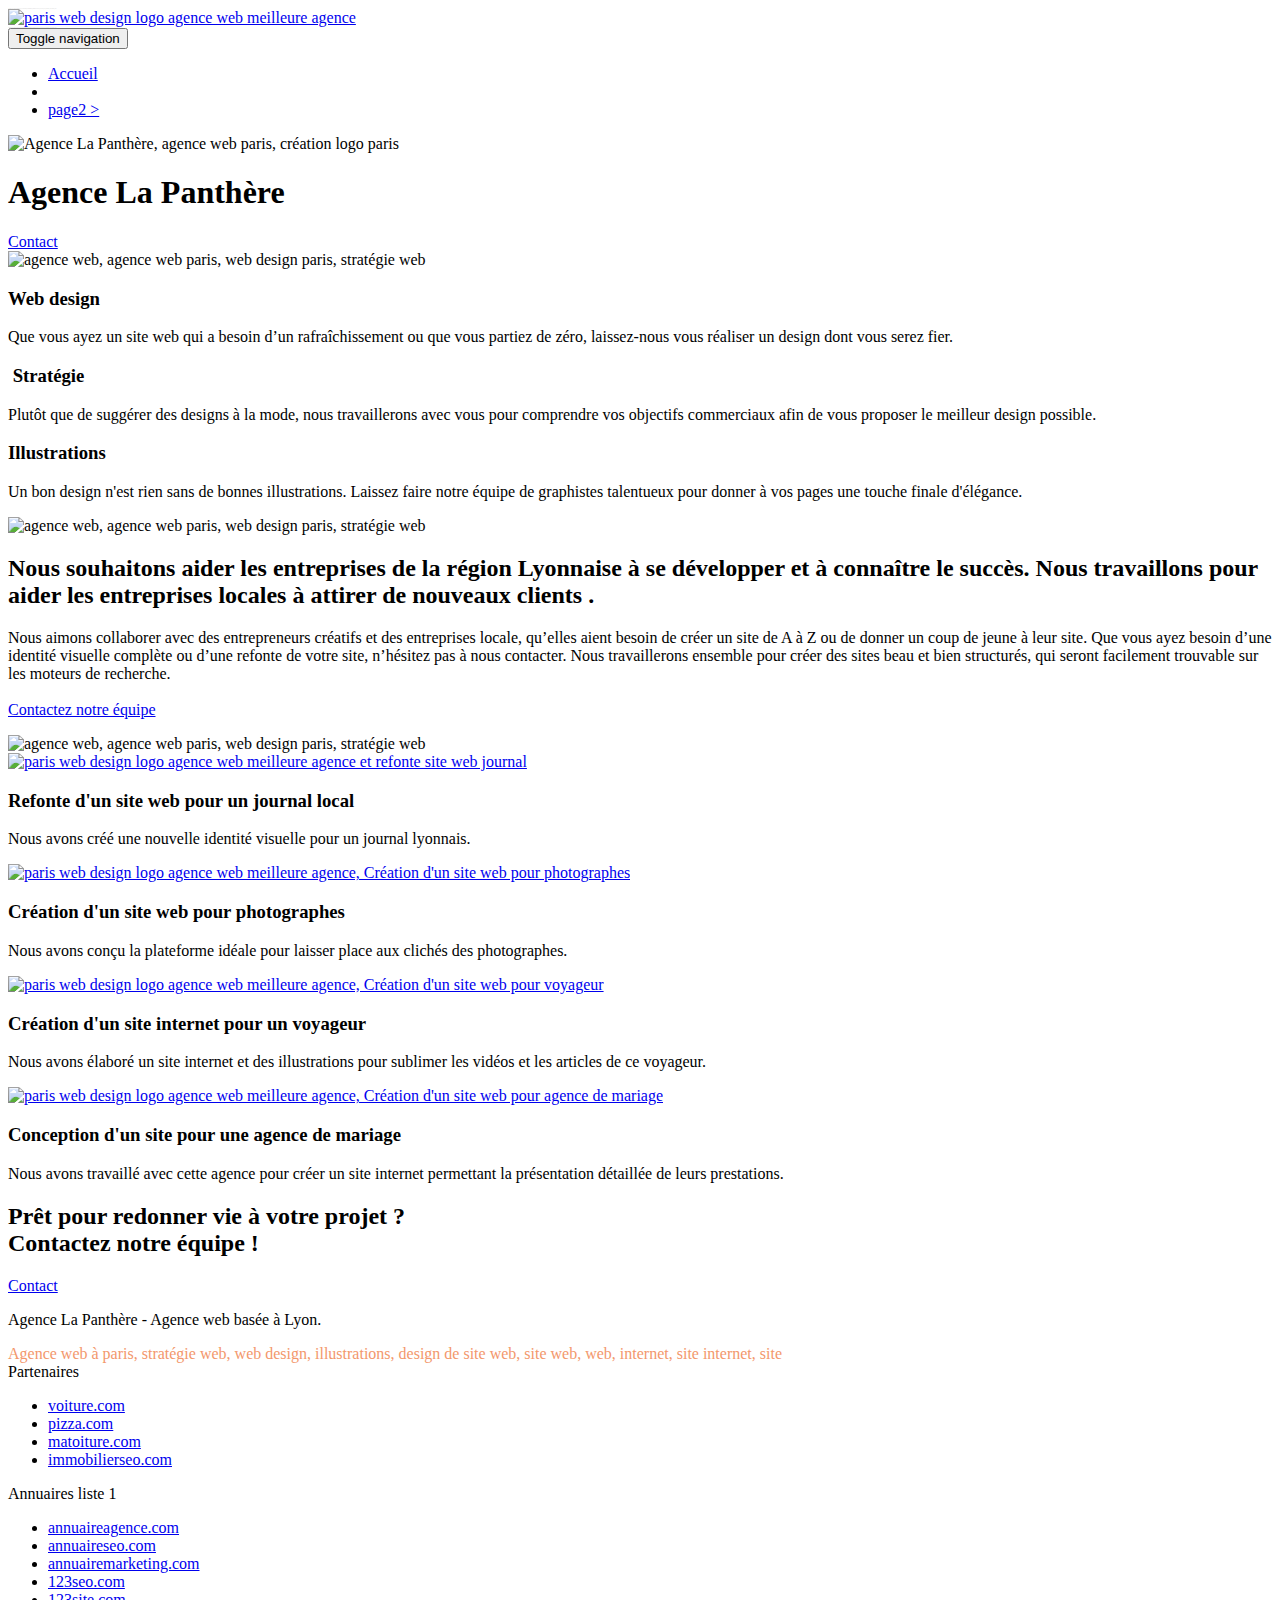
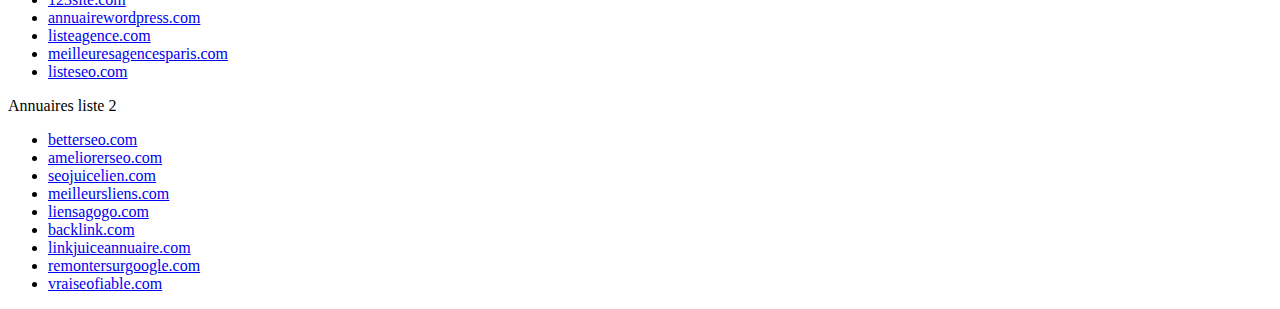
==== index.html @ ee10b7d1 "Modif Meta description" ====
<!doctype html>
<html lang="fr">

<head>
	<meta charset="utf-8">
	<meta name="viewport" content="width=device-width, initial-scale=1.0, viewport-fit=cover">
	<meta name="keywords"
		content="seo, google, site web, site internet, agence design paris, agence design, agence design,agence design,agence design,agence design,agence design,agence design,agence design,agence design">
	<title>Agence web design création site web
		à Lyon la panthère</title>
	<meta name="description"
		content="L’agence Web design La Panthère est une agence de communication visuelle située à Lyon. Notre clientèle est large du particulier aux professionnels. Nous réalisons tous vos supports de communication: logos création de site Web...">

	<link rel="shortcut icon" type="image/png" href="favicon.jpg">

	<link rel="stylesheet" type="text/css" href="./css/bootstrap.css">
	<link rel="stylesheet" type="text/css" href="style.css">
	<link rel="stylesheet" type="text/css" href="./css/font-awesome.css">
	<link rel="stylesheet" type="text/css" href="./css/et-line.css">


	<script src="./js/jquery-2.1.0.js"></script>
	<script src="./js/bootstrap.js"></script>
	<script src="./js/blocs.js"></script>
	<script src="./js/jquery.touchSwipe.js" defer></script>
	<script src="./js/gmaps.js"></script>




	<!-- Analytics -->

	<!-- Analytics END -->

</head>

<body>
	<!-- Principal conteneur -->
	<div class="page-container">

		<!-- bloc-0 -->
		<div class="bloc bgc-white l-bloc " id="bloc-0">
			<div class="container bloc-sm">

				<nav class="navbar row">
					<div class="navbar-header">
						<div class="keywords" style="color:#cccccc;font-size:1px;">Agence web à paris, stratégie web,
							web design, illustrations, design de site web, site web, web, internet, site internet, site
						</div>
						<a class="navbar-brand" href="index.html"><img src="img/agence-la-panthere-monochrome.svg"
								alt="paris web design logo agence web meilleure agence" height="40" /></a>
						<div class="keywords" style="color:#cccccc;font-size:1px;">Agence web à paris, stratégie web,
							web design, illustrations, design de site web, site web, web, internet, site internet, site
						</div>
						<button id="nav-toggle" type="button" class="ui-navbar-toggle navbar-toggle"
							data-toggle="collapse" data-target=".navbar-1">
							<span class="sr-only">Toggle navigation</span><span class="icon-bar"></span><span
								class="icon-bar"></span><span class="icon-bar"></span>
						</button>
					</div>
					<div class="collapse navbar-collapse navbar-1 special-dropdown-nav">
						<ul class="site-navigation nav navbar-nav">
							<li>
								<a href="index.html">Accueil</a>
							</li>
							<li>
							</li>
							<li>
								<a href="page2.html">page2 &gt;</a>
							</li>
						</ul>
					</div>
				</nav>
			</div>
		</div>
		<!-- bloc-0 END -->

		<!-- bloc-1-presentation -->
		<div class="bloc bgc-dark-slate-blue bg-banniere d-bloc bg-t-edge bloc-bg-texture texture-paper b-parallax"
			id="bloc-1-hero">
			<div class="container bloc-lg">
				<div class="row tight-width-whitespace">
					<div class="col-sm-12">
						<img src="img/logo.png" class="center-block image-resize-mode" width="100"
							alt="Agence La Panthère, agence web paris, création logo paris" />
						<h1 class="text-center hero-bloc-text tc-white ">
							Agence La Panthère
						</h1>
						<div class="text-center">
							<a href="page2.html" class="btn btn-lg btn-clean btn-rd cta-hero btn-atomic-tangerine"
								id="cta-hero">Contact</a>
						</div>
					</div>
				</div>
			</div>
		</div>
		<!-- bloc-1-presentation END -->

		<!-- bloc-2-services -->
		<div class="bloc bgc-white l-bloc" id="bloc-2-services">
			<div class="container bloc-md">
				<div class="row">
					<div class="col-sm-12 text-center">
						<img alt="agence web, agence web paris, web design paris, stratégie web" src="img/title.png" />
					</div>
				</div>
				<div class="row voffset-lg med-width-whitespace">
					<div class="col-sm-4">
						<div class="text-center">
							<span class="et-icon-browser sm-shadow icon-dark-slate-blue icons icon-lg"></span>
						</div>
						<h3 class="mg-md text-center">
							Web design
						</h3>
						<p class="text-center ">
							Que vous ayez un site web qui a besoin d&rsquo;un rafraîchissement ou que vous partiez de
							zéro, laissez-nous vous réaliser un design dont vous serez fier.
						</p>
					</div>
					<div class="col-sm-4">
						<div class="text-center">
							<span class="et-icon-presentation sm-shadow icon-dark-slate-blue icons icon-lg"></span>
						</div>
						<h3 class="mg-md text-center">
							&nbsp;Stratégie
						</h3>
						<p class="text-center ">
							Plutôt que de suggérer des designs à la mode, nous travaillerons avec vous pour comprendre
							vos objectifs commerciaux afin de vous proposer le meilleur design possible.<br>
						</p>
					</div>
					<div class="col-sm-4">
						<div class="text-center">
							<span class="et-icon-edit sm-shadow icon-dark-slate-blue icons icon-lg"></span>
						</div>
						<h3 class="mg-md text-center">
							Illustrations
						</h3>
						<p class="text-center ">
							Un bon design n'est rien sans de bonnes illustrations. Laissez faire notre équipe de
							graphistes talentueux pour donner à vos pages une touche finale d'élégance.
						</p>
					</div>
				</div>
				<div class="row voffset-lg voffset">
					<div class="col-xs-12 col-md-8 col-md-offset-2 text-center">
						<img alt="agence web, agence web paris, web design paris, stratégie web"
							src="img/citation.png" />

					</div>
				</div>
			</div>
		</div>
		<!-- bloc-2-services END -->

		<!-- bloc-3-what-i-do -->
		<div class="bloc tc-white bgc-atomic-tangerine bg-presentation d-bloc bloc-bg-texture texture-paper b-parallax"
			id="bloc-3-what-i-do">
			<div class="container bloc-lg">
				<div class="row tight-width-whitespace black-background">
					<div class="col-sm-12">
						<h2 class="mg-md text-center tc-white">
							Nous souhaitons aider les entreprises de la région Lyonnaise à se développer et à connaître
							le succès. Nous travaillons pour aider les entreprises locales à attirer de nouveaux clients
							.<br>
						</h2>
						<p class="text-center white">
							Nous aimons collaborer avec des entrepreneurs créatifs et des entreprises locale, qu’elles
							aient besoin de créer un site de A à Z ou de donner un coup de jeune à leur site. Que vous
							ayez besoin d’une identité visuelle complète ou d’une refonte de votre site, n’hésitez pas à
							nous contacter. Nous travaillerons ensemble pour créer des sites beau et bien structurés,
							qui seront facilement trouvable sur les moteurs de recherche. <br><br><a
								class="ltc-white bold-link" href="page2.html">Contactez notre équipe</a><br>
						</p>
					</div>
				</div>
			</div>
		</div>
		<!-- bloc-3-what-i-do END -->

		<!-- bloc-4-portfolio -->
		<div class="bloc bgc-white bg-lines-h2-bg bg-repeat l-bloc" id="bloc-4-portfolio">
			<div class="container bloc-lg">
				<div class="row">
					<div class="col-sm-12 text-center">
						<img alt="agence web, agence web paris, web design paris, stratégie web" src="img/title2.png" />
					</div>
				</div>
				<div class="row tight-width-whitespace portfolio-row">
					<div class="col-sm-6">
						<a href="#" data-lightbox="img/1.jpg" data-gallery-id="gallery-1"
							data-caption="Refonte d'un site web pour un journal local" data-frame="snapshot-lb"><img
								src="img/1.jpg"
								alt="paris web design logo agence web meilleure agence et refonte site web journal"
								class="img-responsive portfolio-thumb" /></a>
						<h3 class="mg-md text-center">
							Refonte d'un site web pour un journal local
						</h3>
						<p class="text-center">
							Nous avons créé une nouvelle identité visuelle pour un journal lyonnais.
						</p>
					</div>
					<div class="col-sm-6">
						<a href="#" data-lightbox="img/2.jpg" data-gallery-id="gallery-1"
							data-caption="Création d'un site web pour photographes" data-frame="snapshot-lb"><img
								src="img/2.jpg" class="img-responsive portfolio-thumb"
								alt="paris web design logo agence web meilleure agence, Création d'un site web pour photographes" /></a>
						<h3 class="mg-md text-center">
							Création d'un site web pour photographes
						</h3>
						<p class="text-center">
							Nous avons conçu la plateforme idéale pour laisser place aux clichés des photographes.
						</p>
					</div>
				</div>
				<div class="row tight-width-whitespace portfolio-row">
					<div class="col-sm-6">
						<a href="#" data-lightbox="img/3.bmp" data-gallery-id="gallery-1"
							data-caption="Création d'un site internet pour un voyageur" data-frame="snapshot-lb"><img
								src="img/3.bmp" class="img-responsive portfolio-thumb"
								alt="paris web design logo agence web meilleure agence, Création d'un site web pour voyageur" /></a>
						<h3 class="mg-md text-center">
							Création d'un site internet pour un voyageur
						</h3>
						<p class="text-center">
							Nous avons élaboré un site internet et des illustrations pour sublimer les vidéos et les
							articles de ce voyageur.
						</p>
					</div>
					<div class="col-sm-6">
						<a href="#" data-lightbox="img/4.bmp" data-gallery-id="gallery-1"
							data-caption="Conception d'un site pour une agence de mariage" data-frame="snapshot-lb"><img
								src="img/4.bmp" class="img-responsive portfolio-thumb"
								alt="paris web design logo agence web meilleure agence, Création d'un site web pour agence de mariage" /></a>
						<h3 class="mg-md text-center">
							Conception d'un site pour une agence de mariage
						</h3>
						<p class="text-center">
							Nous avons travaillé avec cette agence pour créer un site internet permettant la
							présentation détaillée de leurs prestations.
						</p>
					</div>
				</div>
			</div>
		</div>
		<!-- bloc-4-portfolio END -->

		<!-- bloc-5-cta -->
		<div class="bloc bgc-dark-slate-blue bg-banniere d-bloc bloc-bg-texture texture-paper" id="bloc-5-cta">
			<div class="container bloc-lg">
				<div class="row">
					<h2 class="mg-md text-center tc-white">
						Prêt pour redonner vie à votre projet ?<br>Contactez notre équipe !
					</h2>
					<div class="col-sm-12 text-center">
						<a href="page2.html"
							class="btn btn-atomic-tangerine btn-clean btn-rd btn-lg cta-hero">Contact</a>
					</div>
				</div>
			</div>
		</div>
		<!-- bloc-5-cta END -->

		<!-- Footer - bloc-8 -->
		<div class="bloc bgc-atomic-tangerine d-bloc" id="bloc-8">
			<div class="container bloc-sm">
				<div class="row">
					<div class="col-sm-12">
						<p class="text-center white">
							Agence La Panthère - Agence web basée à Lyon.<br>
						</p>
						<div class="row row-no-gutters social">
							<div class="col-sm-3">
								<div class="text-center">
									<a class="social" href="index.html"><span class="fa fa-twitter icon-md"></span></a>
								</div>
							</div>
							<div class="col-sm-3">
								<div class="text-center">
									<a class="social" href="index.html"><span class="fa fa-facebook icon-md"></span></a>
								</div>
							</div>
							<div class="col-sm-3">
								<div class="text-center">
									<a class="social" href="index.html"><span class="fa fa-dribbble icon-md"></span></a>
								</div>
							</div>
							<div class="col-sm-3">
								<div class="text-center">
									<a class="social" href="index.html"><span
											class="fa fa-instagram icon-md"></span></a>
								</div>
							</div>
							<div class="keywords" style="color:#F3976C;">Agence web à paris, stratégie web, web design,
								illustrations, design de site web, site web, web, internet, site internet, site</div>
						</div>
						<div class="row">
							<div class="col-sm-4">
								Partenaires
								<ul>
									<li><a href="voiture.com">voiture.com</a></li>
									<li><a href="pizza.com">pizza.com</a></li>
									<li><a href="matoiture.com">matoiture.com</a></li>
									<li><a href="immobilierseo.com">immobilierseo.com</a></li>
								</ul>
							</div>
							<div class="col-sm-4">
								Annuaires liste 1
								<ul>
									<li><a href="annuaireagence.com">annuaireagence.com</a></li>
									<li><a href="annuaireseo.com">annuaireseo.com</a></li>
									<li><a href="annuairemarketing.com">annuairemarketing.com</a></li>
									<li><a href="123seoture.com">123seo.com</a></li>
									<li><a href="123site.com">123site.com</a></li>
									<li><a href="annuairewordpress.com">annuairewordpress.com</a></li>
									<li><a href="listeagence.com">listeagence.com</a></li>
									<li><a href="meilleuresagencesparis.com">meilleuresagencesparis.com</a></li>
									<li><a href="listeseo.com">listeseo.com</a></li>
								</ul>
							</div>
							<div class="col-sm-4">
								Annuaires liste 2
								<ul>
									<li><a href="betterseo.com">betterseo.com</a></li>
									<li><a href="ameliorerseo.com">ameliorerseo.com</a></li>
									<li><a href="seojuicelien.com">seojuicelien.com</a></li>
									<li><a href="meilleursliens.com">meilleursliens.com</a></li>
									<li><a href="liensagogo.com">liensagogo.com</a></li>
									<li><a href="backlink.com">backlink.com</a></li>
									<li><a href="linkjuiceannuaire.com">linkjuiceannuaire.com</a></li>
									<li><a href="remontersurgoogle.com">remontersurgoogle.com</a></li>
									<li><a href="vraiseofiable.com">vraiseofiable.com</a></li>
								</ul>
							</div>
						</div>
					</div>
				</div>
			</div>
		</div>
		<!-- Footer - bloc-8 END -->

	</div>
	<!-- Principal conteneur END -->


</body>

</html>
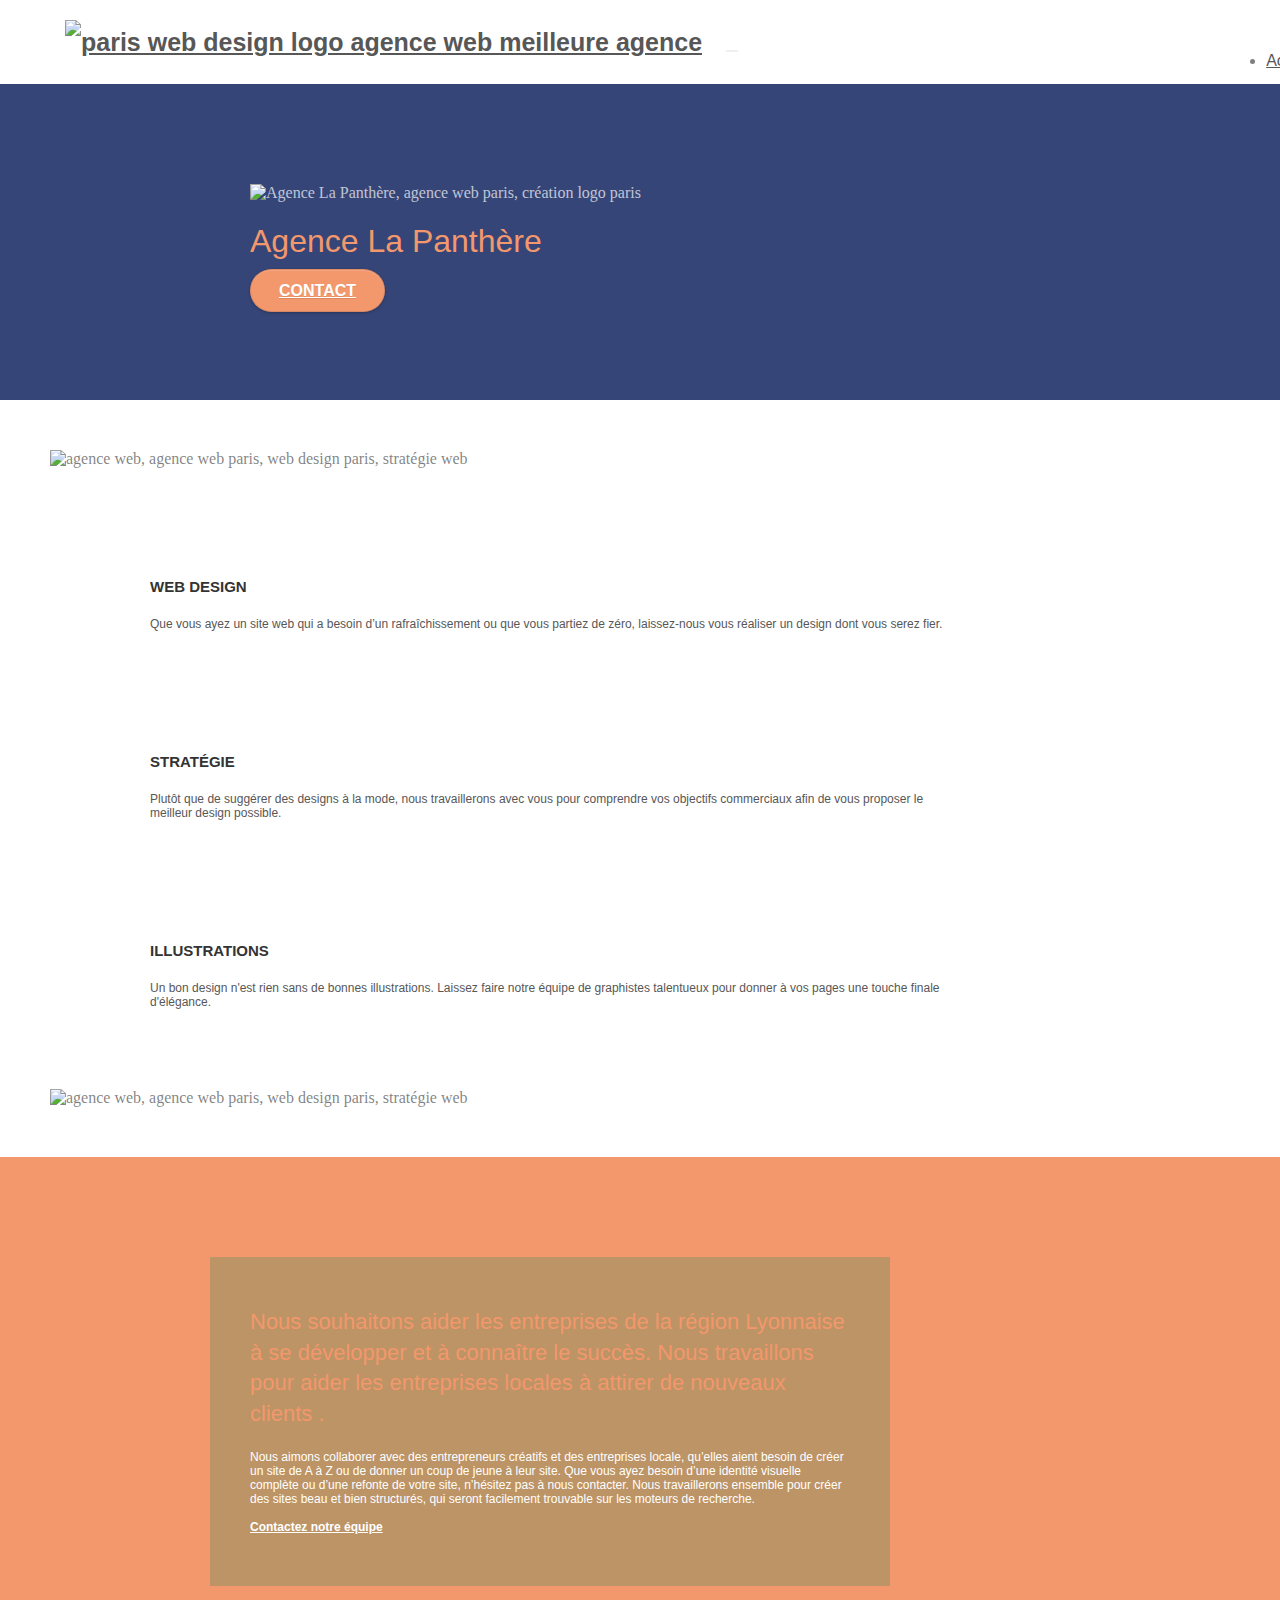
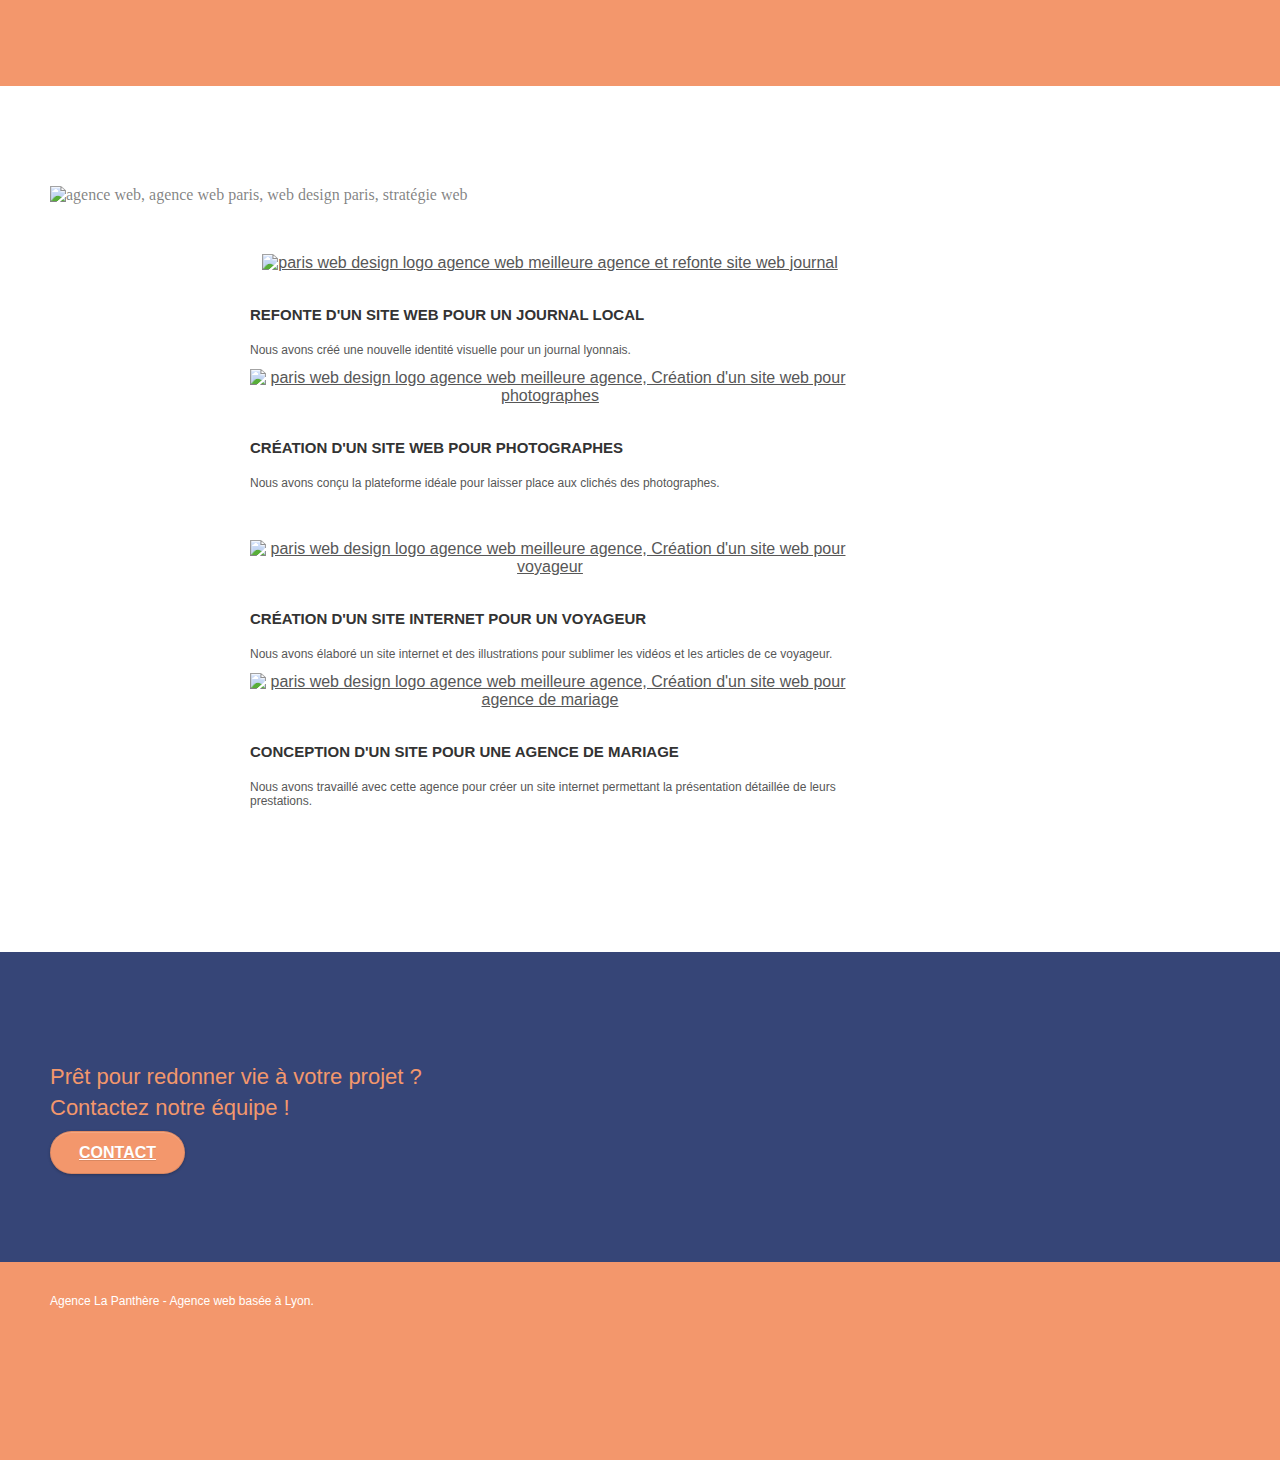
==== commit 0d03e9ac: "Supp Liens spammy dans Footer" ====
--- a/index.html
+++ b/index.html
@@ -4,12 +4,13 @@
 <head>
 	<meta charset="utf-8">
 	<meta name="viewport" content="width=device-width, initial-scale=1.0, viewport-fit=cover">
+	<meta name="robots" content="index, follow">
 	<meta name="keywords"
 		content="seo, google, site web, site internet, agence design paris, agence design, agence design,agence design,agence design,agence design,agence design,agence design,agence design,agence design">
 	<title>Agence web design création site web
 		à Lyon la panthère</title>
 	<meta name="description"
-		content="L’agence Web design La Panthère est une agence de communication visuelle située à Lyon. Notre clientèle est large du particulier aux professionnels. Nous réalisons tous vos supports de communication: logos création de site Web...">
+		content="L’agence Web design La Panthère est une agence de communication visuelle située à Lyon. Notre clientèle s’étend du particulier au professionnel. Nous réalisons tous vos supports de communication: logos, création de site Web...">
 
 	<link rel="shortcut icon" type="image/png" href="favicon.jpg">
 
@@ -44,14 +45,10 @@
 
 				<nav class="navbar row">
 					<div class="navbar-header">
-						<div class="keywords" style="color:#cccccc;font-size:1px;">Agence web à paris, stratégie web,
-							web design, illustrations, design de site web, site web, web, internet, site internet, site
-						</div>
+
 						<a class="navbar-brand" href="index.html"><img src="img/agence-la-panthere-monochrome.svg"
 								alt="paris web design logo agence web meilleure agence" height="40" /></a>
-						<div class="keywords" style="color:#cccccc;font-size:1px;">Agence web à paris, stratégie web,
-							web design, illustrations, design de site web, site web, web, internet, site internet, site
-						</div>
+
 						<button id="nav-toggle" type="button" class="ui-navbar-toggle navbar-toggle"
 							data-toggle="collapse" data-target=".navbar-1">
 							<span class="sr-only">Toggle navigation</span><span class="icon-bar"></span><span
@@ -81,7 +78,7 @@
 			<div class="container bloc-lg">
 				<div class="row tight-width-whitespace">
 					<div class="col-sm-12">
-						<img src="img/logo.png" class="center-block image-resize-mode" width="100"
+						<img src="img/logo.webp" class="center-block image-resize-mode" width="100"
 							alt="Agence La Panthère, agence web paris, création logo paris" />
 						<h1 class="text-center hero-bloc-text tc-white ">
 							Agence La Panthère
@@ -109,9 +106,9 @@
 						<div class="text-center">
 							<span class="et-icon-browser sm-shadow icon-dark-slate-blue icons icon-lg"></span>
 						</div>
-						<h3 class="mg-md text-center">
+						<h2 class="mg-md text-center">
 							Web design
-						</h3>
+						</h2>
 						<p class="text-center ">
 							Que vous ayez un site web qui a besoin d&rsquo;un rafraîchissement ou que vous partiez de
 							zéro, laissez-nous vous réaliser un design dont vous serez fier.
@@ -121,9 +118,9 @@
 						<div class="text-center">
 							<span class="et-icon-presentation sm-shadow icon-dark-slate-blue icons icon-lg"></span>
 						</div>
-						<h3 class="mg-md text-center">
-							&nbsp;Stratégie
-						</h3>
+						<h2 class="mg-md text-center">
+							Stratégie
+						</h2>
 						<p class="text-center ">
 							Plutôt que de suggérer des designs à la mode, nous travaillerons avec vous pour comprendre
 							vos objectifs commerciaux afin de vous proposer le meilleur design possible.<br>
@@ -133,9 +130,9 @@
 						<div class="text-center">
 							<span class="et-icon-edit sm-shadow icon-dark-slate-blue icons icon-lg"></span>
 						</div>
-						<h3 class="mg-md text-center">
+						<h2 class="mg-md text-center">
 							Illustrations
-						</h3>
+						</h2>
 						<p class="text-center ">
 							Un bon design n'est rien sans de bonnes illustrations. Laissez faire notre équipe de
 							graphistes talentueux pour donner à vos pages une touche finale d'élégance.
@@ -188,9 +185,9 @@
 				</div>
 				<div class="row tight-width-whitespace portfolio-row">
 					<div class="col-sm-6">
-						<a href="#" data-lightbox="img/1.jpg" data-gallery-id="gallery-1"
+						<a href="#" data-lightbox="img/1.webp" data-gallery-id="gallery-1"
 							data-caption="Refonte d'un site web pour un journal local" data-frame="snapshot-lb"><img
-								src="img/1.jpg"
+								src="img/1.webp"
 								alt="paris web design logo agence web meilleure agence et refonte site web journal"
 								class="img-responsive portfolio-thumb" /></a>
 						<h3 class="mg-md text-center">
@@ -201,9 +198,9 @@
 						</p>
 					</div>
 					<div class="col-sm-6">
-						<a href="#" data-lightbox="img/2.jpg" data-gallery-id="gallery-1"
+						<a href="#" data-lightbox="img/2.webp" data-gallery-id="gallery-1"
 							data-caption="Création d'un site web pour photographes" data-frame="snapshot-lb"><img
-								src="img/2.jpg" class="img-responsive portfolio-thumb"
+								src="img/2.webp" class="img-responsive portfolio-thumb"
 								alt="paris web design logo agence web meilleure agence, Création d'un site web pour photographes" /></a>
 						<h3 class="mg-md text-center">
 							Création d'un site web pour photographes
@@ -215,9 +212,9 @@
 				</div>
 				<div class="row tight-width-whitespace portfolio-row">
 					<div class="col-sm-6">
-						<a href="#" data-lightbox="img/3.bmp" data-gallery-id="gallery-1"
+						<a href="#" data-lightbox="img/3.webp" data-gallery-id="gallery-1"
 							data-caption="Création d'un site internet pour un voyageur" data-frame="snapshot-lb"><img
-								src="img/3.bmp" class="img-responsive portfolio-thumb"
+								src="img/3.webp" class="img-responsive portfolio-thumb"
 								alt="paris web design logo agence web meilleure agence, Création d'un site web pour voyageur" /></a>
 						<h3 class="mg-md text-center">
 							Création d'un site internet pour un voyageur
@@ -228,9 +225,9 @@
 						</p>
 					</div>
 					<div class="col-sm-6">
-						<a href="#" data-lightbox="img/4.bmp" data-gallery-id="gallery-1"
+						<a href="#" data-lightbox="img/4.webp" data-gallery-id="gallery-1"
 							data-caption="Conception d'un site pour une agence de mariage" data-frame="snapshot-lb"><img
-								src="img/4.bmp" class="img-responsive portfolio-thumb"
+								src="img/4.webp" class="img-responsive portfolio-thumb"
 								alt="paris web design logo agence web meilleure agence, Création d'un site web pour agence de mariage" /></a>
 						<h3 class="mg-md text-center">
 							Conception d'un site pour une agence de mariage
@@ -291,48 +288,9 @@
 											class="fa fa-instagram icon-md"></span></a>
 								</div>
 							</div>
-							<div class="keywords" style="color:#F3976C;">Agence web à paris, stratégie web, web design,
-								illustrations, design de site web, site web, web, internet, site internet, site</div>
-						</div>
-						<div class="row">
-							<div class="col-sm-4">
-								Partenaires
-								<ul>
-									<li><a href="voiture.com">voiture.com</a></li>
-									<li><a href="pizza.com">pizza.com</a></li>
-									<li><a href="matoiture.com">matoiture.com</a></li>
-									<li><a href="immobilierseo.com">immobilierseo.com</a></li>
-								</ul>
-							</div>
-							<div class="col-sm-4">
-								Annuaires liste 1
-								<ul>
-									<li><a href="annuaireagence.com">annuaireagence.com</a></li>
-									<li><a href="annuaireseo.com">annuaireseo.com</a></li>
-									<li><a href="annuairemarketing.com">annuairemarketing.com</a></li>
-									<li><a href="123seoture.com">123seo.com</a></li>
-									<li><a href="123site.com">123site.com</a></li>
-									<li><a href="annuairewordpress.com">annuairewordpress.com</a></li>
-									<li><a href="listeagence.com">listeagence.com</a></li>
-									<li><a href="meilleuresagencesparis.com">meilleuresagencesparis.com</a></li>
-									<li><a href="listeseo.com">listeseo.com</a></li>
-								</ul>
-							</div>
-							<div class="col-sm-4">
-								Annuaires liste 2
-								<ul>
-									<li><a href="betterseo.com">betterseo.com</a></li>
-									<li><a href="ameliorerseo.com">ameliorerseo.com</a></li>
-									<li><a href="seojuicelien.com">seojuicelien.com</a></li>
-									<li><a href="meilleursliens.com">meilleursliens.com</a></li>
-									<li><a href="liensagogo.com">liensagogo.com</a></li>
-									<li><a href="backlink.com">backlink.com</a></li>
-									<li><a href="linkjuiceannuaire.com">linkjuiceannuaire.com</a></li>
-									<li><a href="remontersurgoogle.com">remontersurgoogle.com</a></li>
-									<li><a href="vraiseofiable.com">vraiseofiable.com</a></li>
-								</ul>
-							</div>
-						</div>
+
+						</div>
+
 					</div>
 				</div>
 			</div>
--- a/style.css
+++ b/style.css
@@ -0,0 +1,1092 @@
+body {
+    margin: 0;
+    padding: 0;
+    background: #FFF;
+    overflow-x: hidden;
+    -webkit-font-smoothing: antialiased;
+    -moz-osx-font-smoothing: grayscale;
+}
+
+a,
+button {
+    transition: all .3s ease-in-out;
+    outline: none !important;
+}
+
+a:hover {
+    text-decoration: none;
+    cursor: pointer;
+}
+
+#page-loading-blocs-notifaction {
+    position: fixed;
+    top: 0;
+    bottom: 0;
+    width: 100%;
+    z-index: 100000;
+    background: #FFFFFF url("img/pageload-spinner.gif") no-repeat center center;
+}
+
+.bloc {
+    width: 100%;
+    clear: both;
+    background: 50% 50% no-repeat;
+    padding: 0 50px;
+    -webkit-background-size: cover;
+    -moz-background-size: cover;
+    -o-background-size: cover;
+    background-size: cover;
+    position: relative;
+}
+
+.bloc .container {
+    padding-left: 0;
+    padding-right: 0;
+}
+
+.bloc-lg {
+    padding: 100px 50px;
+}
+
+.bloc-md {
+    padding: 50px;
+}
+
+.bloc-sm {
+    padding: 20px 50px;
+}
+
+.bg-center,
+.bg-l-edge,
+.bg-r-edge,
+.bg-t-edge,
+.bg-b-edge,
+.bg-tl-edge,
+.bg-bl-edge,
+.bg-tr-edge,
+.bg-br-edge,
+.bg-repeat {
+    -webkit-background-size: auto !important;
+    -moz-background-size: auto !important;
+    -o-background-size: auto !important;
+    background-size: auto !important;
+}
+
+.bg-repeat {
+    background: repeat;
+}
+
+.bg-t-edge {
+    background: top no-repeat;
+}
+
+.bloc-bg-texture::before {
+    content: "";
+    background-size: 2px 2px;
+    position: absolute;
+    top: 0;
+    bottom: 0;
+    left: 0;
+    right: 0;
+}
+
+.texture-paper::before {
+    background: url("img/texture-paper.png");
+    background-size: 280px 280px;
+}
+
+.b-parallax {
+    background-attachment: fixed;
+}
+
+.d-bloc {
+    color: rgba(255, 255, 255, .7);
+}
+
+.d-bloc button:hover {
+    color: rgba(255, 255, 255, .9);
+}
+
+.d-bloc .icon-round,
+.d-bloc .icon-square,
+.d-bloc .icon-rounded,
+.d-bloc .icon-semi-rounded-a,
+.d-bloc .icon-semi-rounded-b {
+    border-color: rgba(255, 255, 255, .9);
+}
+
+.d-bloc .divider-h span {
+    border-color: rgba(255, 255, 255, .2);
+}
+
+.d-bloc .a-btn,
+.d-bloc .navbar a,
+.d-bloc .navbar-brand,
+.d-bloc a .icon-sm,
+.d-bloc a .icon-md,
+.d-bloc a .icon-lg,
+.d-bloc a .icon-xl,
+.d-bloc h1 a,
+.d-bloc h2 a,
+.d-bloc h3 a,
+.d-bloc h4 a,
+.d-bloc h5 a,
+.d-bloc h6 a,
+.d-bloc p a {
+    color: rgba(255, 255, 255, .6);
+}
+
+.d-bloc .a-btn:hover,
+.d-bloc .navbar a:hover,
+.d-bloc .navbar-brand:hover,
+.d-bloc a:hover .icon-sm,
+.d-bloc a:hover .icon-md,
+.d-bloc a:hover .icon-lg,
+.d-bloc a:hover .icon-xl,
+.d-bloc h1 a:hover,
+.d-bloc h2 a:hover,
+.d-bloc h3 a:hover,
+.d-bloc h4 a:hover,
+.d-bloc h5 a:hover,
+.d-bloc h6 a:hover,
+.d-bloc p a:hover {
+    color: rgba(255, 255, 255, 1);
+}
+
+.d-bloc .navbar-toggle .icon-bar {
+    background: rgba(255, 255, 255, 1);
+}
+
+.d-bloc .btn-wire,
+.d-bloc .btn-wire:hover {
+    color: rgba(255, 255, 255, 1);
+    border-color: rgba(255, 255, 255, 1);
+}
+
+.d-bloc .panel {
+    color: rgba(0, 0, 0, .5);
+}
+
+.d-bloc .panel button:hover {
+    color: rgba(0, 0, 0, .7);
+}
+
+.d-bloc .panel icon {
+    border-color: rgba(0, 0, 0, .7);
+}
+
+.d-bloc .panel .divider-h span {
+    border-color: rgba(0, 0, 0, .1);
+}
+
+.d-bloc .panel .a-btn {
+    color: rgba(0, 0, 0, .6);
+}
+
+.d-bloc .panel .a-btn:hover {
+    color: rgba(0, 0, 0, 1);
+}
+
+.d-bloc .panel .btn-wire,
+.d-bloc .panel .btn-wire:hover {
+    color: rgba(0, 0, 0, .7);
+    border-color: rgba(0, 0, 0, .3);
+}
+
+.d-bloc .panel,
+.l-bloc {
+    color: rgba(0, 0, 0, .5);
+}
+
+.d-bloc .panel button:hover,
+.l-bloc button:hover {
+    color: rgba(0, 0, 0, .7);
+}
+
+.l-bloc .icon-round,
+.l-bloc .icon-square,
+.l-bloc .icon-rounded,
+.l-bloc .icon-semi-rounded-a,
+.l-bloc .icon-semi-rounded-b {
+    border-color: rgba(0, 0, 0, .7);
+}
+
+.d-bloc .panel .divider-h span,
+.l-bloc .divider-h span {
+    border-color: rgba(0, 0, 0, .1);
+}
+
+.d-bloc .panel .a-btn,
+.l-bloc .a-btn,
+.l-bloc .navbar a,
+.l-bloc .navbar-brand,
+.l-bloc a .icon-sm,
+.l-bloc a .icon-md,
+.l-bloc a .icon-lg,
+.l-bloc a .icon-xl,
+.l-bloc h1 a,
+.l-bloc h2 a,
+.l-bloc h3 a,
+.l-bloc h4 a,
+.l-bloc h5 a,
+.l-bloc h6 a,
+.l-bloc p a {
+    color: rgba(0, 0, 0, .6);
+}
+
+.d-bloc .panel .a-btn:hover,
+.l-bloc .a-btn:hover,
+.l-bloc .navbar a:hover,
+.l-bloc .navbar-brand:hover,
+.l-bloc a:hover .icon-sm,
+.l-bloc a:hover .icon-md,
+.l-bloc a:hover .icon-lg,
+.l-bloc a:hover .icon-xl,
+.l-bloc h1 a:hover,
+.l-bloc h2 a:hover,
+.l-bloc h3 a:hover,
+.l-bloc h4 a:hover,
+.l-bloc h5 a:hover,
+.l-bloc h6 a:hover,
+.l-bloc p a:hover {
+    color: rgba(0, 0, 0, 1);
+}
+
+.l-bloc .navbar-toggle .icon-bar {
+    color: rgba(0, 0, 0, .6);
+}
+
+.d-bloc .panel .btn-wire,
+.d-bloc .panel .btn-wire:hover,
+.l-bloc .btn-wire,
+.l-bloc .btn-wire:hover {
+    color: rgba(0, 0, 0, .7);
+    border-color: rgba(0, 0, 0, .3);
+}
+
+.voffset {
+    margin-top: 30px;
+}
+
+.voffset-lg {
+    margin-top: 80px;
+}
+
+.row-no-gutters {
+    margin-right: 0;
+    margin-left: 0;
+}
+
+.row.row-no-gutters>[class^="col-"],
+.row.row-no-gutters>[class*=" col-"] {
+    padding-right: 0;
+    padding-left: 0;
+}
+
+#bloc-1-hero h1 {
+    font-size: 32px;
+}
+
+.navbar {
+    margin-bottom: 0;
+    z-index: 1;
+}
+
+.navbar-brand {
+    height: auto;
+    padding: 3px 15px;
+    font-size: 25px;
+    font-weight: normal;
+    font-weight: 600;
+    line-height: 44px;
+}
+
+.navbar-brand img {
+    max-height: 200px;
+    margin: 0 5px 0 0;
+    display: inline;
+}
+
+.navbar-brand img[src$=svg] {
+    min-width: 100px;
+}
+
+.nav-center .navbar-brand img {
+    margin: 0;
+}
+
+.navbar .nav {
+    padding-top: 2px;
+    margin-right: -16px;
+    float: right;
+    z-index: 1;
+}
+
+.nav>li {
+    float: left;
+    margin-top: 4px;
+    font-size: 16px;
+}
+
+.navbar-nav .open .dropdown-menu>li>a {
+    text-align: inherit;
+}
+
+.nav>li a:hover,
+.nav>li a:focus {
+    background: transparent;
+}
+
+.navbar-toggle {
+    margin: 10px 10px 0 0;
+    border: 0px;
+}
+
+.navbar-toggle:hover {
+    background: transparent !important;
+}
+
+.navbar-toggle .icon-bar {
+    background-color: rgba(0, 0, 0, .5);
+    width: 26px;
+}
+
+.nav-invert .navbar .nav {
+    float: left;
+}
+
+.nav-invert .navbar-header,
+.nav-invert .navbar-brand {
+    float: right;
+    position: relative;
+    z-index: 2;
+}
+
+@media (min-width: 768px) {
+    .site-navigation {
+        position: absolute;
+        top: 50%;
+        right: 20px;
+        transform: translate(0, -50%);
+        -webkit-transform: translateY(-50%);
+    }
+
+    .nav>li .dropdown-menu a,
+    .nav>li .dropdown-menu a:hover {
+        color: #484848;
+    }
+
+    .nav-invert .site-navigation {
+        left: 0;
+        right: 0;
+    }
+
+    .nav-center {
+        text-align: center;
+    }
+
+    .nav-center .navbar-header {
+        width: 100%;
+    }
+
+    .nav-center .navbar-header,
+    .nav-center .navbar-brand,
+    .nav-center .nav>li {
+        float: none;
+        display: inline-block;
+    }
+
+    .nav-center .site-navigation {
+        position: relative;
+        width: 100%;
+        right: 0;
+        margin-right: 0px;
+        margin-top: 20px;
+    }
+
+    .nav-center.mini-nav .navbar-toggle {
+        float: none;
+        margin: 10px auto 0;
+    }
+}
+
+.nav>li>.dropdown a {
+    background: none !important;
+    display: block;
+    padding: 14px 15px;
+}
+
+nav .caret {
+    margin: 0 5px;
+}
+
+.dropdown-menu .dropdown-menu {
+    top: -8px;
+    left: 100%;
+}
+
+.dropdown-menu .dropmenu-flow-right {
+    top: 100%;
+    left: 0;
+    margin-left: -1px;
+    border-top-left-radius: 0;
+    border-top-right-radius: 0;
+}
+
+.dropdown-menu .dropdown span {
+    border: 4px solid black;
+    border-top-color: transparent;
+    border-right-color: transparent;
+    border-bottom-color: transparent;
+    margin: 6px -5px 0 0 !important;
+    float: right;
+}
+
+.mg-md {
+    margin-top: 10px;
+    margin-bottom: 20px;
+}
+
+.mg-lg {
+    margin-top: 10px;
+    margin-bottom: 40px;
+}
+
+.btn {
+    margin: 0 5px 5px 0;
+}
+
+.btn.pull-right {
+    margin: 0 0 5px 5px;
+}
+
+.btn-d,
+.btn-d:hover,
+.btn-d:focus {
+    color: #FFF;
+    background: rgba(0, 0, 0, .3);
+}
+
+button {
+    outline: none !important;
+}
+
+.btn-rd {
+    border-radius: 40px;
+}
+
+.btn-clean {
+    border: 1px solid rgba(0, 0, 0, .08);
+    border-bottom-color: rgba(0, 0, 0, .1);
+    text-shadow: 0 1px 0 rgba(0, 0, 1, .1);
+    box-shadow: 0 1px 3px rgba(0, 0, 1, .25), inset 0 1px 0 0 rgba(255, 255, 255, .15);
+}
+
+.icon-md {
+    font-size: 30px !important;
+}
+
+.icon-lg {
+    font-size: 60px !important;
+}
+
+.sm-shadow {
+    text-shadow: 0 1px 2px rgba(0, 0, 0, .3);
+}
+
+.panel-sq,
+.panel-sq .panel-heading,
+.panel-sq .panel-footer {
+    border-radius: 0;
+}
+
+.panel-rd {
+    border-radius: 30px;
+}
+
+.panel-rd .panel-heading {
+    border-radius: 29px 29px 0 0;
+}
+
+.panel-rd .panel-footer {
+    border-radius: 0 0 29px 29px;
+}
+
+.form-control {
+    border-color: rgba(0, 0, 0, .1);
+    box-shadow: none;
+}
+
+.scrollToTop {
+    width: 40px;
+    height: 40px;
+    position: fixed;
+    bottom: 20px;
+    right: 20px;
+    opacity: 0;
+    z-index: 500;
+    transition: all .3s ease-in-out;
+}
+
+.scrollToTop span {
+    margin-top: 6px;
+}
+
+.showScrollTop {
+    font-size: 14px;
+    opacity: 1;
+}
+
+a[data-lightbox] {
+    position: relative;
+    display: block;
+    text-align: center;
+}
+
+a[data-lightbox]:hover::before {
+    content: "+";
+    font-family: "HelveticaNeue-Light", "Helvetica Neue Light", "Helvetica Neue", Helvetica, Arial;
+    font-size: 32px;
+    width: 50px;
+    height: 50px;
+    margin-left: -25px;
+    border-radius: 50%;
+    background: rgba(0, 0, 0, .6);
+    color: #FFF;
+    font-weight: 100;
+    z-index: 1;
+    position: absolute;
+    top: 50%;
+    transform: translateY(-50%);
+    -webkit-transform: translateY(-50%);
+}
+
+a[data-lightbox]:hover img {
+    opacity: 0.6;
+    -webkit-animation-fill-mode: none;
+    animation-fill-mode: none;
+}
+
+#lightbox-modal {
+    display: flex;
+    align-items: center;
+}
+
+#lightbox-modal .modal-dialog {
+    width: 90%;
+    max-width: 900px;
+    margin: 0 auto 0;
+}
+
+#lightbox-modal .modal-dialog img {
+    max-height: 90vh;
+    margin: 0 auto;
+}
+
+.lightbox-caption {
+    padding: 20px;
+    color: #FFF;
+    background: rgba(0, 0, 0, .5);
+    position: absolute;
+    left: 15px;
+    right: 15px;
+    bottom: 5px;
+}
+
+.close-lightbox {
+    color: #FFF;
+    font-size: 30px;
+    position: absolute;
+    top: 20px;
+    right: 20px;
+    z-index: 20;
+    background: rgba(0, 0, 0, .5);
+    border: none;
+    line-height: 30px;
+    padding: 0 9px 5px;
+    opacity: 0.3;
+}
+
+.close-lightbox:hover,
+.next-lightbox:hover,
+.prev-lightbox:hover {
+    opacity: 1.0;
+    color: #FFF;
+}
+
+.next-lightbox,
+.prev-lightbox {
+    font-size: 20px;
+    color: rgba(255, 255, 255, .9);
+    background: rgba(0, 0, 0, .5);
+    transition: all .2s ease-in-out;
+    position: absolute;
+    top: 45%;
+    z-index: 1;
+    opacity: 0.4;
+}
+
+.next-lightbox {
+    padding: 6px 8px 1px 13px;
+    right: 25px;
+}
+
+.prev-lightbox {
+    padding: 6px 13px 1px 10px;
+    left: 25px;
+}
+
+.snapshot-lb .modal-body {
+    padding-bottom: 45px;
+}
+
+.snapshot-lb .lightbox-caption {
+    padding: 0;
+    color: rgba(0, 0, 0, .5);
+    background: none;
+}
+
+h1,
+h2,
+h3,
+h4,
+h5,
+h6,
+p,
+label,
+.btn,
+a {
+    font-family: "helvetica";
+    font-weight: 400;
+    color: #575757 !important;
+}
+
+.container {
+    max-width: 1000px;
+}
+
+.hero-bloc-text {
+    font-size: 38px;
+}
+
+.hero-bloc-text-sub {
+    font-size: 36px;
+}
+
+.statement-bloc-text {
+    line-height: 26px;
+    font-style: italic;
+    font-size: 20px;
+    text-align: center;
+    font-weight: lighter;
+    max-width: 520px;
+    margin: auto auto auto auto;
+}
+
+p {
+    font-size: 12px;
+}
+
+.tight-width-whitespace {
+    max-width: 600px;
+    margin: auto auto auto auto;
+}
+
+.h1 {
+    font-size: 20px;
+    font-family: "Open Sans";
+}
+
+.cta-hero {
+    margin-top: 22px;
+    color: #FFFFFF !important;
+    text-transform: uppercase;
+    padding: 12px 28px 12px 28px;
+    font-size: 16px;
+    font-weight: 700;
+}
+
+.social {
+    max-width: 400px;
+    margin: auto auto auto auto;
+}
+
+h2 {
+    font-size: 22px;
+    line-height: 1.4em;
+}
+
+h3 {
+    font-size: 15px;
+    text-transform: uppercase;
+    font-weight: 700;
+    color: #333333 !important;
+}
+
+.med-width-whitespace {
+    max-width: 800px;
+    margin: auto auto auto auto;
+    box-shadow: 0px 0px 0px #000000;
+}
+
+h1 {
+    color: #333333 !important;
+}
+
+h4 {
+    color: #333333 !important;
+}
+
+.icons {
+    margin-bottom: 14px;
+    margin-top: 24px;
+}
+
+.white {
+    color: #FFFFFF !important;
+}
+
+.portfolio-thumb {
+    margin-bottom: 24px;
+}
+
+.portfolio-row {
+    margin-bottom: 44px;
+    margin-top: 50px;
+}
+
+.avatar {
+    box-shadow: 0px 4px 9px rgba(0, 0, 0, 0.3);
+}
+
+.black-background {
+    background-color: rgba(165, 147, 99, 0.7);
+    padding: 40px 40px 40px 40px;
+}
+
+.bold-link {
+    font-weight: 900;
+    text-decoration: underline !important;
+}
+
+.bgc-white {
+    background-color: #FFFFFF;
+}
+
+.bgc-dark-slate-blue {
+    background-color: #364577;
+}
+
+.bgc-atomic-tangerine {
+    background-color: #F3976C;
+}
+
+.tc-white {
+    color: #F3976C !important;
+}
+
+.btn-atomic-tangerine {
+    background: #F3976C;
+    color: #FFFFFF !important;
+}
+
+.btn-atomic-tangerine:hover {
+    background: #c27956 !important;
+    color: #FFFFFF !important;
+}
+
+.ltc-white {
+    color: #FFFFFF !important;
+}
+
+.ltc-white:hover {
+    color: #cccccc !important;
+}
+
+.ltc-atomic-tangerine {
+    color: #F3976C !important;
+}
+
+.ltc-atomic-tangerine:hover {
+    color: #c27956 !important;
+}
+
+.icon-dark-slate-blue {
+    color: #364577 !important;
+    border-color: #364577 !important;
+}
+
+.bg-dots-bg {
+    background-image: url("img/dots-bg.png");
+}
+
+.bg-lines-h2-bg {
+    background-image: url("img/lines-h2-bg.png");
+}
+
+.bg-banniere {
+    background-image: url("img/agence-la-panthere.webp");
+}
+
+.bg-presentation {
+    background-image: url("img/image-de-presentation.webp");
+}
+
+@media (max-width: 1024px) {
+    .bloc {
+        padding-left: 20px;
+        padding-right: 20px;
+    }
+
+    .bloc.full-width-bloc,
+    .bloc-tile-2.full-width-bloc .container,
+    .bloc-tile-3.full-width-bloc .container,
+    .bloc-tile-4.full-width-bloc .container {
+        padding-left: 0;
+        padding-right: 0;
+    }
+}
+
+@media (max-width: 992px) and (min-width: 768px) {
+    .navbar .nav {
+        max-width: 80%
+    }
+
+    .nav-center.navbar .nav {
+        max-width: 100%
+    }
+}
+
+@media only screen and (min-device-width: 768px) and (max-device-width: 1024px) and (orientation: landscape) {
+    .b-parallax {
+        background-attachment: scroll;
+    }
+}
+
+@media only screen and (min-device-width: 1024px) and (max-device-width: 1366px) and (-webkit-min-device-pixel-ratio: 1.5) {
+    .b-parallax {
+        background-attachment: scroll;
+    }
+}
+
+@media (max-width: 991px) {
+    .container {
+        width: 100%;
+    }
+
+    .b-parallax {
+        background-attachment: scroll;
+    }
+
+    .page-container,
+    #hero-bloc {
+        overflow-x: hidden;
+        position: relative;
+    }
+
+    .bloc {
+        padding-left: constant(safe-area-inset-left);
+        padding-right: constant(safe-area-inset-right);
+    }
+
+    .bloc-group,
+    .bloc-group .bloc {
+        display: block;
+        width: 100%;
+    }
+
+    .bloc-fill-screen .fill-bloc-top-edge,
+    .bloc-fill-screen .fill-bloc-bottom-edge {
+        padding: 0 20px;
+        padding-left: constant(safe-area-inset-left);
+        padding-right: constant(safe-area-inset-right);
+    }
+}
+
+@media (max-width: 767px) {
+    .page-container {
+        overflow-x: hidden;
+        position: relative;
+    }
+
+    h1,
+    h2,
+    h3,
+    h4,
+    h5,
+    h6,
+    p,
+    #disqus_thread {
+        padding-left: 10px !important;
+        padding-right: 10px !important;
+    }
+
+    .b-parallax {
+        background-attachment: scroll;
+    }
+
+    .navbar .nav {
+        padding-top: 0;
+        border-top: 1px solid rgba(0, 0, 0, .2);
+        float: none !important;
+    }
+
+    .navbar.row {
+        margin-left: 0;
+        margin-right: 0;
+    }
+
+    .site-navigation {
+        position: inherit;
+        transform: none;
+        -webkit-transform: none;
+        -ms-transform: none;
+    }
+
+    .nav>li {
+        margin-top: 0;
+        border-bottom: 1px solid rgba(0, 0, 0, .1);
+        background: rgba(0, 0, 0, .05);
+        text-align: left;
+        padding-left: 15px;
+        width: 100%;
+    }
+
+    .nav>li:hover {
+        background: rgba(0, 0, 0, .08);
+    }
+
+    .dropdown .dropdown a .caret {
+        float: none;
+        margin: 5px 0 0 10px !important;
+        border: 4px solid black;
+        border-bottom-color: transparent;
+        border-right-color: transparent;
+        border-left-color: transparent;
+    }
+
+    #hero-bloc .navbar .nav {
+        background: rgba(0, 0, 0, .8);
+    }
+
+    #hero-bloc .navbar .nav a {
+        color: rgba(255, 255, 255, .6);
+    }
+
+    .hero {
+        padding: 50px 0;
+    }
+
+    .hero-nav {
+        left: -1px;
+        right: -1px;
+    }
+
+    .navbar-collapse {
+        padding: 0;
+        overflow-x: hidden;
+        -webkit-box-shadow: none;
+        box-shadow: none;
+    }
+
+    .navbar-brand img {
+        max-height: 40px;
+        width: auto;
+    }
+
+    .nav-invert .navbar-header {
+        float: none;
+        width: 100%;
+    }
+
+    .nav-invert .navbar-toggle {
+        float: left;
+        margin-left: 10px;
+    }
+
+    .bloc {
+        padding-left: 0;
+        padding-right: 0;
+    }
+
+    .bloc-xxl,
+    .bloc-xl,
+    .bloc-lg {
+        padding: 40px 0;
+    }
+
+    .bloc-sm,
+    .bloc-md {
+        padding-left: 0;
+        padding-right: 0;
+    }
+
+    .bloc-tile-2 .container,
+    .bloc-tile-3 .container,
+    .bloc-tile-4 .container,
+    .bloc-fill-screen .fill-bloc-top-edge,
+    .bloc-fill-screen .fill-bloc-bottom-edge {
+        padding-left: 0;
+        padding-right: 0;
+    }
+
+    .a-block {
+        padding: 0 10px;
+    }
+
+    .btn-dwn {
+        display: none;
+    }
+
+    .voffset {
+        margin-top: 5px;
+    }
+
+    .voffset-md {
+        margin-top: 20px;
+    }
+
+    .voffset-lg {
+        margin-top: 30px;
+    }
+
+    form {
+        padding: 5px;
+    }
+
+    .close-lightbox {
+        display: inline-block;
+    }
+
+    .blocsapp-device-iphone5 {
+        background-size: 216px 425px;
+        padding-top: 60px;
+        width: 216px;
+        height: 425px;
+    }
+
+    .blocsapp-device-iphone5 img {
+        width: 180px;
+        height: 320px;
+    }
+}
+
+@media (max-width: 400px) {
+    .bloc {
+        padding-left: 0;
+        padding-right: 0;
+    }
+}
+
+@media (max-width: 767px) {
+    .bloc-mob-center-text {
+        text-align: center;
+    }
+}
+
+.col-sm-4 h2 {
+    font-size: 15px;
+    text-transform: uppercase;
+    font-weight: 700;
+    color: #333333 !important;
+}--- a/css/et-line.css
+++ b/css/et-line.css
@@ -0,0 +1,520 @@
+@font-face {
+    font-family: et-line;
+    src: url(../fonts/et-line.eot);
+    src: url(../fonts/et-line.eot?#iefix) format('embedded-opentype'), url(../fonts/et-line.woff) format('woff'), url(../fonts/et-line.ttf) format('truetype'), url(../fonts/et-line.svg#et-line) format('svg');
+    font-weight: 400;
+    font-style: normal;
+    font-display: swap;
+}
+
+.et-icon-adjustments,
+.et-icon-alarmclock,
+.et-icon-anchor,
+.et-icon-aperture,
+.et-icon-attachment,
+.et-icon-bargraph,
+.et-icon-basket,
+.et-icon-beaker,
+.et-icon-bike,
+.et-icon-book-open,
+.et-icon-briefcase,
+.et-icon-browser,
+.et-icon-calendar,
+.et-icon-camera,
+.et-icon-caution,
+.et-icon-chat,
+.et-icon-circle-compass,
+.et-icon-clipboard,
+.et-icon-clock,
+.et-icon-cloud,
+.et-icon-compass,
+.et-icon-desktop,
+.et-icon-dial,
+.et-icon-document,
+.et-icon-documents,
+.et-icon-download,
+.et-icon-dribbble,
+.et-icon-edit,
+.et-icon-envelope,
+.et-icon-expand,
+.et-icon-facebook,
+.et-icon-flag,
+.et-icon-focus,
+.et-icon-gears,
+.et-icon-genius,
+.et-icon-gift,
+.et-icon-global,
+.et-icon-globe,
+.et-icon-googleplus,
+.et-icon-grid,
+.et-icon-happy,
+.et-icon-hazardous,
+.et-icon-heart,
+.et-icon-hotairballoon,
+.et-icon-hourglass,
+.et-icon-key,
+.et-icon-laptop,
+.et-icon-layers,
+.et-icon-lifesaver,
+.et-icon-lightbulb,
+.et-icon-linegraph,
+.et-icon-linkedin,
+.et-icon-lock,
+.et-icon-magnifying-glass,
+.et-icon-map,
+.et-icon-map-pin,
+.et-icon-megaphone,
+.et-icon-mic,
+.et-icon-mobile,
+.et-icon-newspaper,
+.et-icon-notebook,
+.et-icon-paintbrush,
+.et-icon-paperclip,
+.et-icon-pencil,
+.et-icon-phone,
+.et-icon-picture,
+.et-icon-pictures,
+.et-icon-piechart,
+.et-icon-presentation,
+.et-icon-pricetags,
+.et-icon-printer,
+.et-icon-profile-female,
+.et-icon-profile-male,
+.et-icon-puzzle,
+.et-icon-quote,
+.et-icon-recycle,
+.et-icon-refresh,
+.et-icon-ribbon,
+.et-icon-rss,
+.et-icon-sad,
+.et-icon-scissors,
+.et-icon-scope,
+.et-icon-search,
+.et-icon-shield,
+.et-icon-speedometer,
+.et-icon-strategy,
+.et-icon-streetsign,
+.et-icon-tablet,
+.et-icon-target,
+.et-icon-telescope,
+.et-icon-toolbox,
+.et-icon-tools,
+.et-icon-tools-2,
+.et-icon-trophy,
+.et-icon-tumblr,
+.et-icon-twitter,
+.et-icon-upload,
+.et-icon-video,
+.et-icon-wallet,
+.et-icon-wine {
+    font-family: et-line;
+    speak: none;
+    font-style: normal;
+    font-weight: 400;
+    font-variant: normal;
+    text-transform: none;
+    line-height: 1;
+    -webkit-font-smoothing: antialiased;
+    -moz-osx-font-smoothing: grayscale;
+    display: inline-block
+}
+
+.et-icon-mobile:before {
+    content: "\e000"
+}
+
+.et-icon-laptop:before {
+    content: "\e001"
+}
+
+.et-icon-desktop:before {
+    content: "\e002"
+}
+
+.et-icon-tablet:before {
+    content: "\e003"
+}
+
+.et-icon-phone:before {
+    content: "\e004"
+}
+
+.et-icon-document:before {
+    content: "\e005"
+}
+
+.et-icon-documents:before {
+    content: "\e006"
+}
+
+.et-icon-search:before {
+    content: "\e007"
+}
+
+.et-icon-clipboard:before {
+    content: "\e008"
+}
+
+.et-icon-newspaper:before {
+    content: "\e009"
+}
+
+.et-icon-notebook:before {
+    content: "\e00a"
+}
+
+.et-icon-book-open:before {
+    content: "\e00b"
+}
+
+.et-icon-browser:before {
+    content: "\e00c"
+}
+
+.et-icon-calendar:before {
+    content: "\e00d"
+}
+
+.et-icon-presentation:before {
+    content: "\e00e"
+}
+
+.et-icon-picture:before {
+    content: "\e00f"
+}
+
+.et-icon-pictures:before {
+    content: "\e010"
+}
+
+.et-icon-video:before {
+    content: "\e011"
+}
+
+.et-icon-camera:before {
+    content: "\e012"
+}
+
+.et-icon-printer:before {
+    content: "\e013"
+}
+
+.et-icon-toolbox:before {
+    content: "\e014"
+}
+
+.et-icon-briefcase:before {
+    content: "\e015"
+}
+
+.et-icon-wallet:before {
+    content: "\e016"
+}
+
+.et-icon-gift:before {
+    content: "\e017"
+}
+
+.et-icon-bargraph:before {
+    content: "\e018"
+}
+
+.et-icon-grid:before {
+    content: "\e019"
+}
+
+.et-icon-expand:before {
+    content: "\e01a"
+}
+
+.et-icon-focus:before {
+    content: "\e01b"
+}
+
+.et-icon-edit:before {
+    content: "\e01c"
+}
+
+.et-icon-adjustments:before {
+    content: "\e01d"
+}
+
+.et-icon-ribbon:before {
+    content: "\e01e"
+}
+
+.et-icon-hourglass:before {
+    content: "\e01f"
+}
+
+.et-icon-lock:before {
+    content: "\e020"
+}
+
+.et-icon-megaphone:before {
+    content: "\e021"
+}
+
+.et-icon-shield:before {
+    content: "\e022"
+}
+
+.et-icon-trophy:before {
+    content: "\e023"
+}
+
+.et-icon-flag:before {
+    content: "\e024"
+}
+
+.et-icon-map:before {
+    content: "\e025"
+}
+
+.et-icon-puzzle:before {
+    content: "\e026"
+}
+
+.et-icon-basket:before {
+    content: "\e027"
+}
+
+.et-icon-envelope:before {
+    content: "\e028"
+}
+
+.et-icon-streetsign:before {
+    content: "\e029"
+}
+
+.et-icon-telescope:before {
+    content: "\e02a"
+}
+
+.et-icon-gears:before {
+    content: "\e02b"
+}
+
+.et-icon-key:before {
+    content: "\e02c"
+}
+
+.et-icon-paperclip:before {
+    content: "\e02d"
+}
+
+.et-icon-attachment:before {
+    content: "\e02e"
+}
+
+.et-icon-pricetags:before {
+    content: "\e02f"
+}
+
+.et-icon-lightbulb:before {
+    content: "\e030"
+}
+
+.et-icon-layers:before {
+    content: "\e031"
+}
+
+.et-icon-pencil:before {
+    content: "\e032"
+}
+
+.et-icon-tools:before {
+    content: "\e033"
+}
+
+.et-icon-tools-2:before {
+    content: "\e034"
+}
+
+.et-icon-scissors:before {
+    content: "\e035"
+}
+
+.et-icon-paintbrush:before {
+    content: "\e036"
+}
+
+.et-icon-magnifying-glass:before {
+    content: "\e037"
+}
+
+.et-icon-circle-compass:before {
+    content: "\e038"
+}
+
+.et-icon-linegraph:before {
+    content: "\e039"
+}
+
+.et-icon-mic:before {
+    content: "\e03a"
+}
+
+.et-icon-strategy:before {
+    content: "\e03b"
+}
+
+.et-icon-beaker:before {
+    content: "\e03c"
+}
+
+.et-icon-caution:before {
+    content: "\e03d"
+}
+
+.et-icon-recycle:before {
+    content: "\e03e"
+}
+
+.et-icon-anchor:before {
+    content: "\e03f"
+}
+
+.et-icon-profile-male:before {
+    content: "\e040"
+}
+
+.et-icon-profile-female:before {
+    content: "\e041"
+}
+
+.et-icon-bike:before {
+    content: "\e042"
+}
+
+.et-icon-wine:before {
+    content: "\e043"
+}
+
+.et-icon-hotairballoon:before {
+    content: "\e044"
+}
+
+.et-icon-globe:before {
+    content: "\e045"
+}
+
+.et-icon-genius:before {
+    content: "\e046"
+}
+
+.et-icon-map-pin:before {
+    content: "\e047"
+}
+
+.et-icon-dial:before {
+    content: "\e048"
+}
+
+.et-icon-chat:before {
+    content: "\e049"
+}
+
+.et-icon-heart:before {
+    content: "\e04a"
+}
+
+.et-icon-cloud:before {
+    content: "\e04b"
+}
+
+.et-icon-upload:before {
+    content: "\e04c"
+}
+
+.et-icon-download:before {
+    content: "\e04d"
+}
+
+.et-icon-target:before {
+    content: "\e04e"
+}
+
+.et-icon-hazardous:before {
+    content: "\e04f"
+}
+
+.et-icon-piechart:before {
+    content: "\e050"
+}
+
+.et-icon-speedometer:before {
+    content: "\e051"
+}
+
+.et-icon-global:before {
+    content: "\e052"
+}
+
+.et-icon-compass:before {
+    content: "\e053"
+}
+
+.et-icon-lifesaver:before {
+    content: "\e054"
+}
+
+.et-icon-clock:before {
+    content: "\e055"
+}
+
+.et-icon-aperture:before {
+    content: "\e056"
+}
+
+.et-icon-quote:before {
+    content: "\e057"
+}
+
+.et-icon-scope:before {
+    content: "\e058"
+}
+
+.et-icon-alarmclock:before {
+    content: "\e059"
+}
+
+.et-icon-refresh:before {
+    content: "\e05a"
+}
+
+.et-icon-happy:before {
+    content: "\e05b"
+}
+
+.et-icon-sad:before {
+    content: "\e05c"
+}
+
+.et-icon-facebook:before {
+    content: "\e05d"
+}
+
+.et-icon-twitter:before {
+    content: "\e05e"
+}
+
+.et-icon-googleplus:before {
+    content: "\e05f"
+}
+
+.et-icon-rss:before {
+    content: "\e060"
+}
+
+.et-icon-tumblr:before {
+    content: "\e061"
+}
+
+.et-icon-linkedin:before {
+    content: "\e062"
+}
+
+.et-icon-dribbble:before {
+    content: "\e063"
+}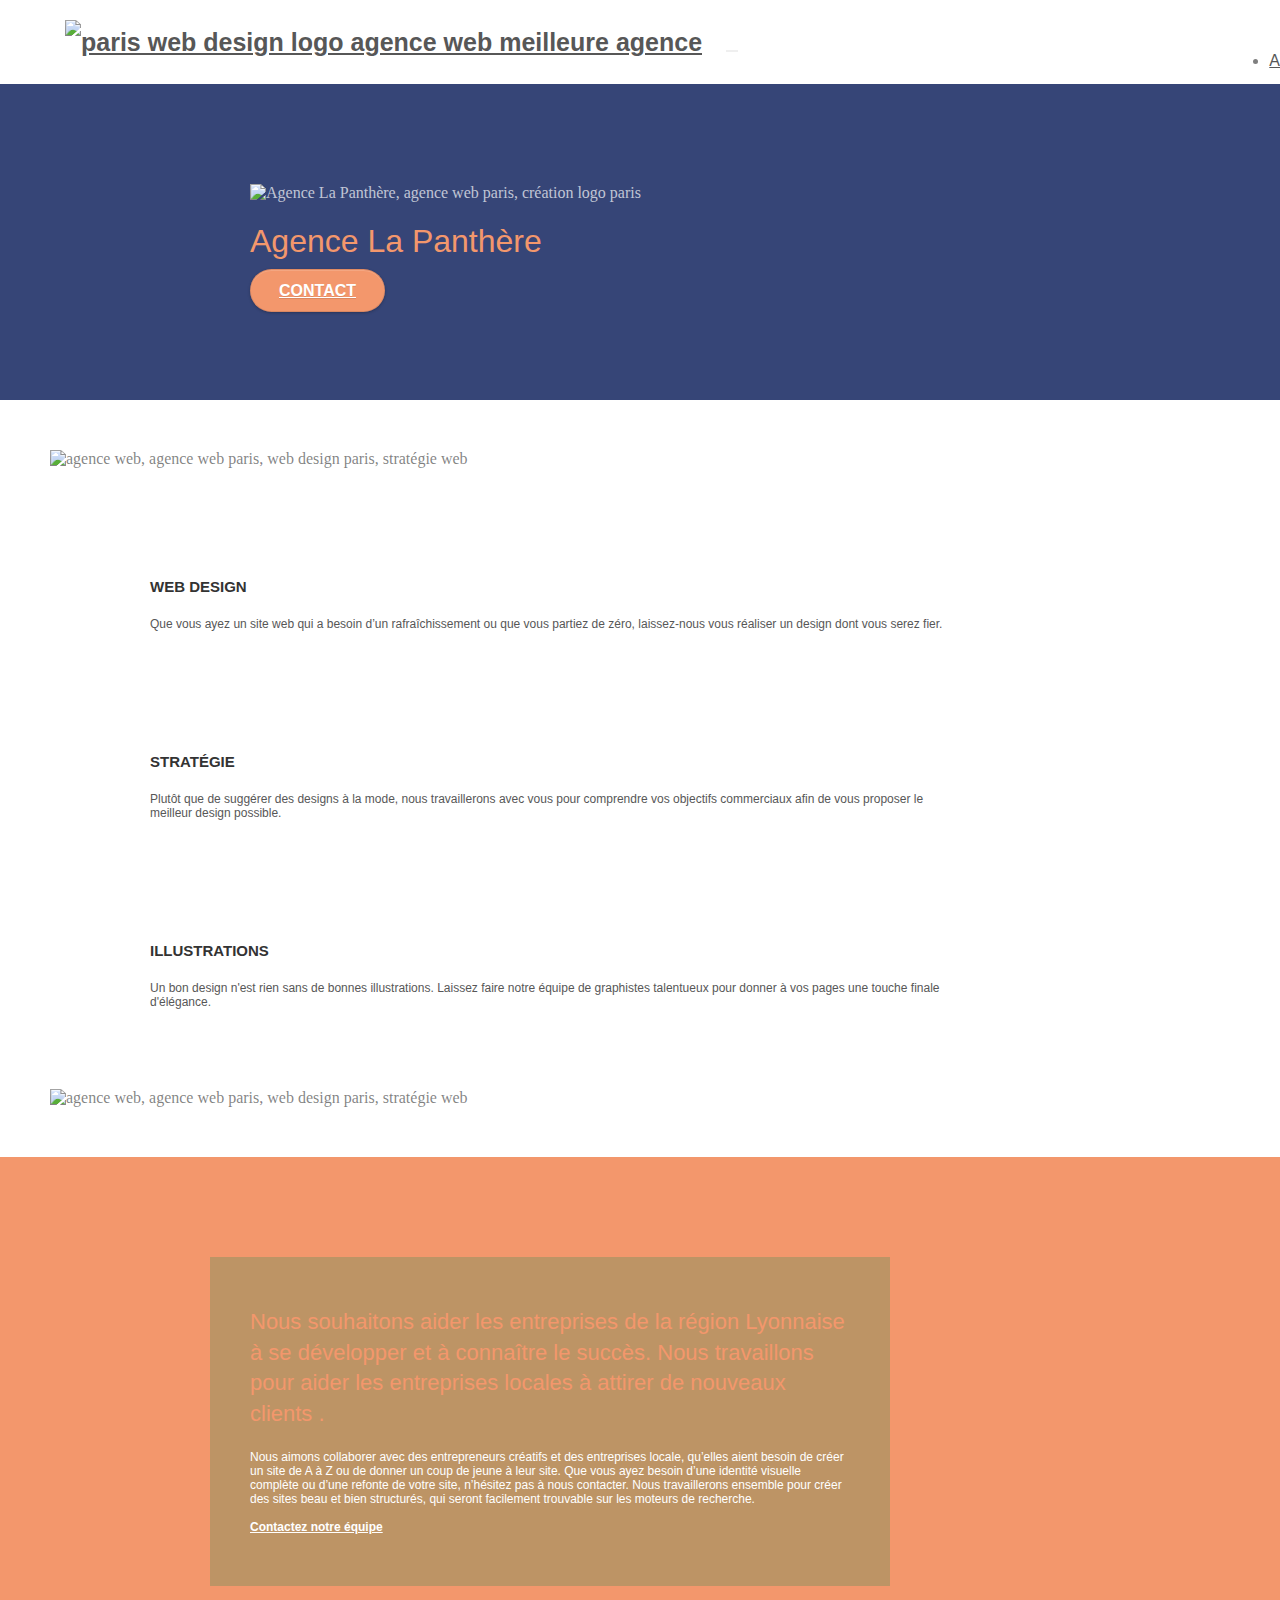
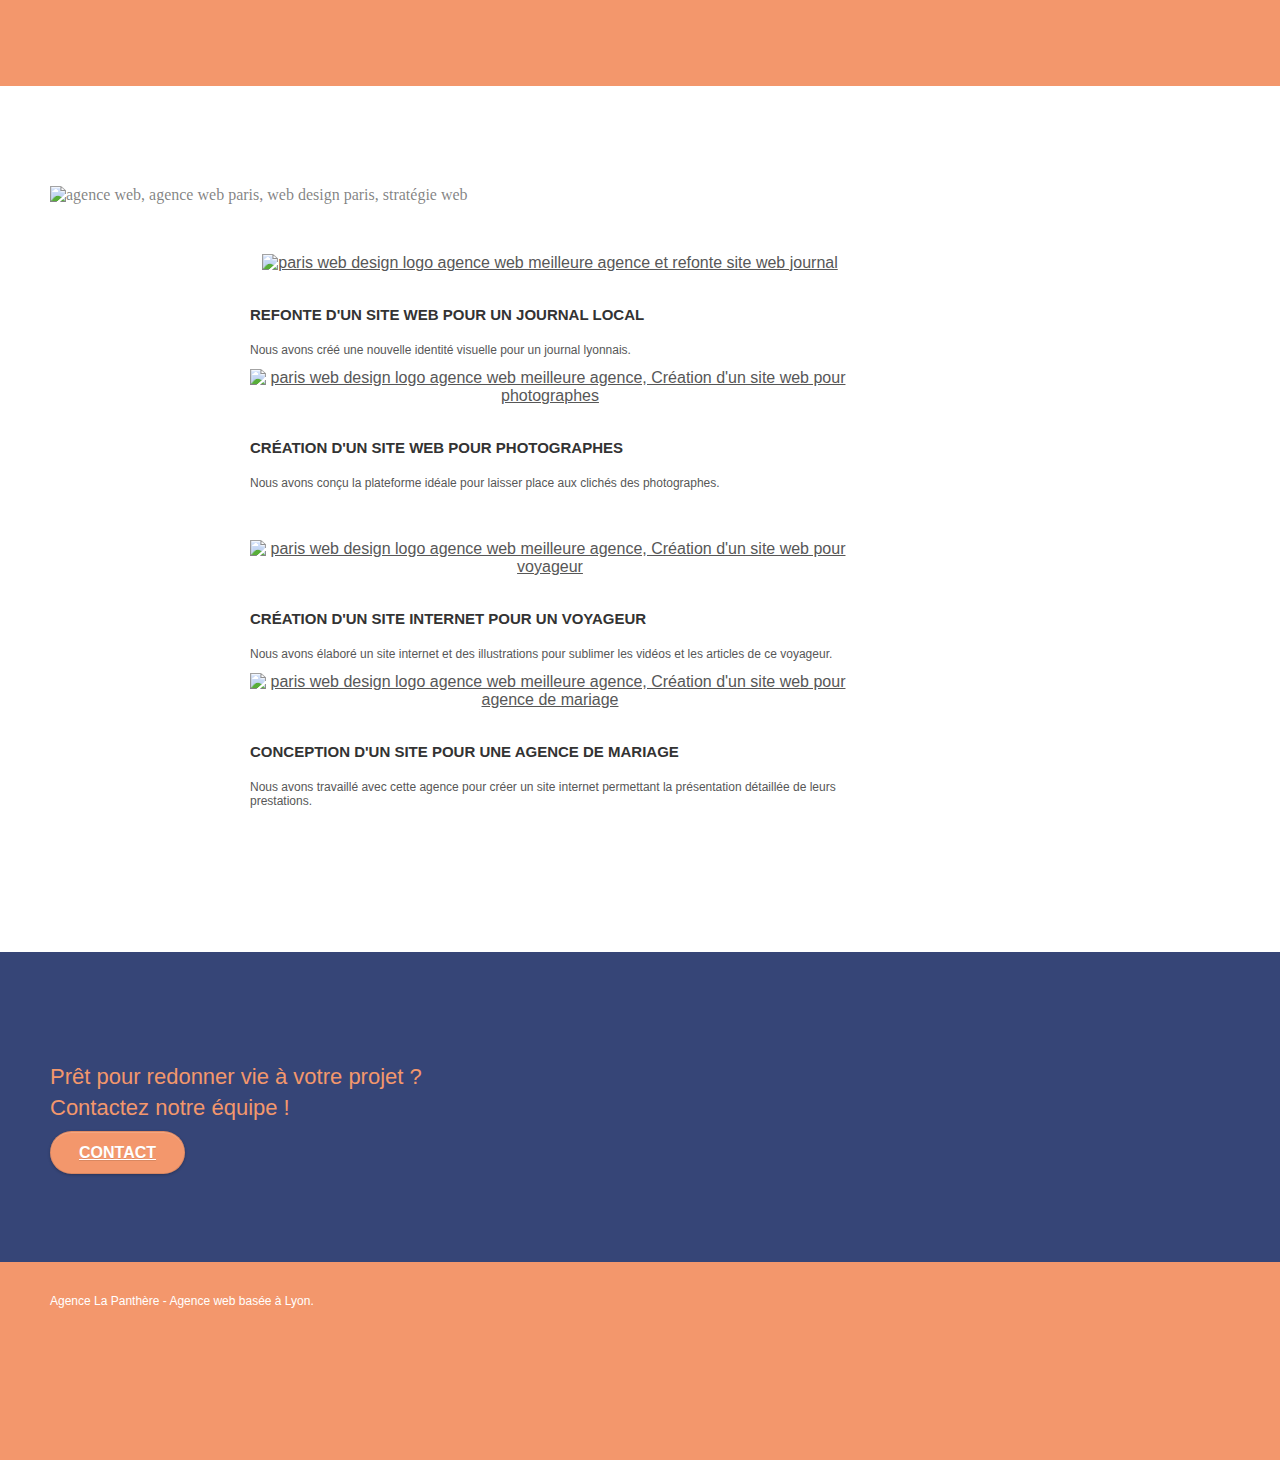
==== commit 7e3b3477: "Modif fichiers invalides dans les balises <link> et <script>" ====
--- a/index.html
+++ b/index.html
@@ -3,36 +3,28 @@
 
 <head>
 	<meta charset="utf-8">
-	<meta name="viewport" content="width=device-width, initial-scale=1.0, viewport-fit=cover">
+	<meta name="viewport" content="width=device-width, initial-scale=1.0">
 	<meta name="robots" content="index, follow">
-	<meta name="keywords"
-		content="seo, google, site web, site internet, agence design paris, agence design, agence design,agence design,agence design,agence design,agence design,agence design,agence design,agence design">
+	<meta name="keywords" content="seo, google, site web, site internet, agence design">
 	<title>Agence web design création site web
 		à Lyon la panthère</title>
 	<meta name="description"
 		content="L’agence Web design La Panthère est une agence de communication visuelle située à Lyon. Notre clientèle s’étend du particulier au professionnel. Nous réalisons tous vos supports de communication: logos, création de site Web...">
-
 	<link rel="shortcut icon" type="image/png" href="favicon.jpg">
-
 	<link rel="stylesheet" type="text/css" href="./css/bootstrap.css">
 	<link rel="stylesheet" type="text/css" href="style.css">
 	<link rel="stylesheet" type="text/css" href="./css/font-awesome.css">
 	<link rel="stylesheet" type="text/css" href="./css/et-line.css">
 
-
-	<script src="./js/jquery-2.1.0.js"></script>
-	<script src="./js/bootstrap.js"></script>
-	<script src="./js/blocs.js"></script>
-	<script src="./js/jquery.touchSwipe.js" defer></script>
-	<script src="./js/gmaps.js"></script>
-
-
-
+	<script async src="./js/jquery-2.1.0.js"></script>
+	<script async src="./js/bootstrap.js"></script>
+	<script async src="./js/blocs.js"></script>
+	<script defer src="./js/jquery.touchSwipe.js"></script>
+	<script async src="./js/gmaps.js"></script>
 
 	<!-- Analytics -->
 
 	<!-- Analytics END -->
-
 </head>
 
 <body>
@@ -47,7 +39,7 @@
 					<div class="navbar-header">
 
 						<a class="navbar-brand" href="index.html"><img src="img/agence-la-panthere-monochrome.svg"
-								alt="paris web design logo agence web meilleure agence" height="40" /></a>
+								alt="paris web design logo agence web meilleure agence" height="40"></a>
 
 						<button id="nav-toggle" type="button" class="ui-navbar-toggle navbar-toggle"
 							data-toggle="collapse" data-target=".navbar-1">
@@ -61,9 +53,7 @@
 								<a href="index.html">Accueil</a>
 							</li>
 							<li>
-							</li>
-							<li>
-								<a href="page2.html">page2 &gt;</a>
+								<a href="contact.html">Contact</a>
 							</li>
 						</ul>
 					</div>
@@ -79,12 +69,12 @@
 				<div class="row tight-width-whitespace">
 					<div class="col-sm-12">
 						<img src="img/logo.webp" class="center-block image-resize-mode" width="100"
-							alt="Agence La Panthère, agence web paris, création logo paris" />
+							alt="Agence La Panthère, agence web paris, création logo paris">
 						<h1 class="text-center hero-bloc-text tc-white ">
 							Agence La Panthère
 						</h1>
 						<div class="text-center">
-							<a href="page2.html" class="btn btn-lg btn-clean btn-rd cta-hero btn-atomic-tangerine"
+							<a href="contact.html" class="btn btn-lg btn-clean btn-rd cta-hero btn-atomic-tangerine"
 								id="cta-hero">Contact</a>
 						</div>
 					</div>
@@ -98,7 +88,7 @@
 			<div class="container bloc-md">
 				<div class="row">
 					<div class="col-sm-12 text-center">
-						<img alt="agence web, agence web paris, web design paris, stratégie web" src="img/title.png" />
+						<img alt="agence web, agence web paris, web design paris, stratégie web" src="img/title.png">
 					</div>
 				</div>
 				<div class="row voffset-lg med-width-whitespace">
@@ -141,8 +131,7 @@
 				</div>
 				<div class="row voffset-lg voffset">
 					<div class="col-xs-12 col-md-8 col-md-offset-2 text-center">
-						<img alt="agence web, agence web paris, web design paris, stratégie web"
-							src="img/citation.png" />
+						<img alt="agence web, agence web paris, web design paris, stratégie web" src="img/citation.png">
 
 					</div>
 				</div>
@@ -167,7 +156,7 @@
 							ayez besoin d’une identité visuelle complète ou d’une refonte de votre site, n’hésitez pas à
 							nous contacter. Nous travaillerons ensemble pour créer des sites beau et bien structurés,
 							qui seront facilement trouvable sur les moteurs de recherche. <br><br><a
-								class="ltc-white bold-link" href="page2.html">Contactez notre équipe</a><br>
+								class="ltc-white bold-link" href="contact.html">Contactez notre équipe</a><br>
 						</p>
 					</div>
 				</div>
@@ -180,7 +169,7 @@
 			<div class="container bloc-lg">
 				<div class="row">
 					<div class="col-sm-12 text-center">
-						<img alt="agence web, agence web paris, web design paris, stratégie web" src="img/title2.png" />
+						<img alt="agence web, agence web paris, web design paris, stratégie web" src="img/title2.png">
 					</div>
 				</div>
 				<div class="row tight-width-whitespace portfolio-row">
@@ -189,7 +178,7 @@
 							data-caption="Refonte d'un site web pour un journal local" data-frame="snapshot-lb"><img
 								src="img/1.webp"
 								alt="paris web design logo agence web meilleure agence et refonte site web journal"
-								class="img-responsive portfolio-thumb" /></a>
+								class="img-responsive portfolio-thumb"></a>
 						<h3 class="mg-md text-center">
 							Refonte d'un site web pour un journal local
 						</h3>
@@ -201,7 +190,7 @@
 						<a href="#" data-lightbox="img/2.webp" data-gallery-id="gallery-1"
 							data-caption="Création d'un site web pour photographes" data-frame="snapshot-lb"><img
 								src="img/2.webp" class="img-responsive portfolio-thumb"
-								alt="paris web design logo agence web meilleure agence, Création d'un site web pour photographes" /></a>
+								alt="paris web design logo agence web meilleure agence, Création d'un site web pour photographes"></a>
 						<h3 class="mg-md text-center">
 							Création d'un site web pour photographes
 						</h3>
@@ -215,7 +204,7 @@
 						<a href="#" data-lightbox="img/3.webp" data-gallery-id="gallery-1"
 							data-caption="Création d'un site internet pour un voyageur" data-frame="snapshot-lb"><img
 								src="img/3.webp" class="img-responsive portfolio-thumb"
-								alt="paris web design logo agence web meilleure agence, Création d'un site web pour voyageur" /></a>
+								alt="paris web design logo agence web meilleure agence, Création d'un site web pour voyageur"></a>
 						<h3 class="mg-md text-center">
 							Création d'un site internet pour un voyageur
 						</h3>
@@ -228,7 +217,7 @@
 						<a href="#" data-lightbox="img/4.webp" data-gallery-id="gallery-1"
 							data-caption="Conception d'un site pour une agence de mariage" data-frame="snapshot-lb"><img
 								src="img/4.webp" class="img-responsive portfolio-thumb"
-								alt="paris web design logo agence web meilleure agence, Création d'un site web pour agence de mariage" /></a>
+								alt="paris web design logo agence web meilleure agence, Création d'un site web pour agence de mariage"></a>
 						<h3 class="mg-md text-center">
 							Conception d'un site pour une agence de mariage
 						</h3>
@@ -250,7 +239,7 @@
 						Prêt pour redonner vie à votre projet ?<br>Contactez notre équipe !
 					</h2>
 					<div class="col-sm-12 text-center">
-						<a href="page2.html"
+						<a href="contact.html"
 							class="btn btn-atomic-tangerine btn-clean btn-rd btn-lg cta-hero">Contact</a>
 					</div>
 				</div>
